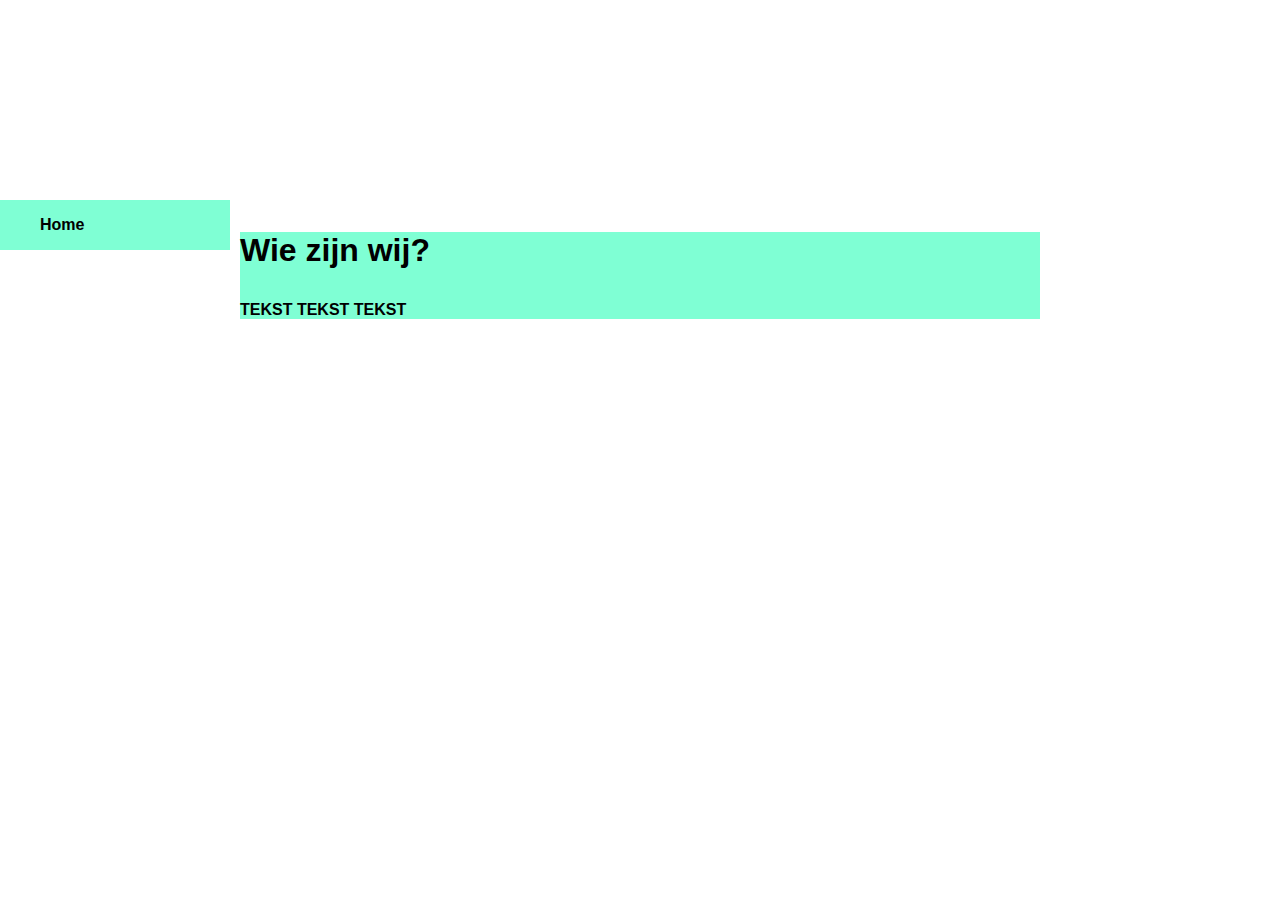
==== about.html @ e528f520 "Contactpagina & About Us aangemaakt" ====
<!DOCTYPE html>
<html>

<head>
	<meta charset="utf-8">
	<meta name="viewport" content="width=device-width">
	<title>Machine Learning</title>
	<link href="style.css" rel="stylesheet" type="text/css" />
</head>

<body>
	<header>

	</header>
	<nav>
		<ul>
			<li>
				<p>
					<a href="index.html">Home</p>
			</li>

		</ul>
	</nav>
	</div>
	<article>
		<h1>
			<p>Wie zijn wij?</p>
		</h1>
		<p>TEKST TEKST TEKST</p>
		
		</article>
	
</body>

</html>
---- style.css ----
body{
  margin:0;
  background-image: url('https://www.smartbooqing.com/wp-content/uploads/2019/07/Machine-learning.png');
}

p {
  font-family: Arial, Helvetica, sans-serif;
}


header{
  height:200px;
  background-image: url('https://www.insurancethoughtleadership.com/wp-content/uploads/2018/10/Blockchain-960x576.jpg');
  background-position: center;
}

article{
  background-color: aquamarine;
  width:62.5vw;
  margin: 0 auto;
  }

a {
text-decoration: none;
color: black;
font-weight: bold;
}

nav{
  position:fixed;
  top:200px;
  width:18vw;
  background-color: aquamarine;
}

iframe{
	float: right;
  margin-right: 20px;
  margin-top: 20px;
  margin-left: 20px;
  }

img{
  float: right;
  margin-left: 10px;
  margin-top: 70px;
  margin-right: 5px;
}

ul{
  list-style-type: none;
 }
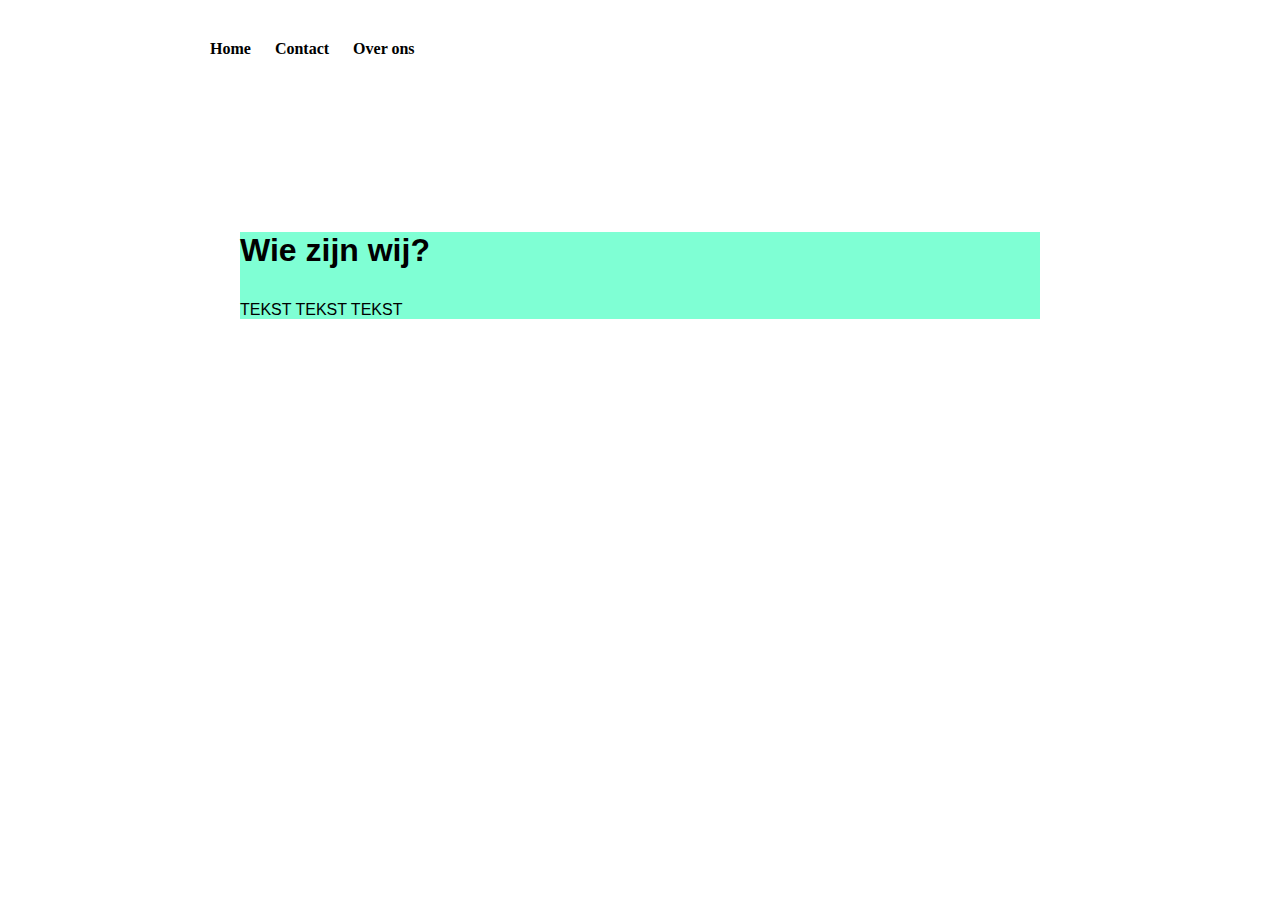
==== commit 1696be42: "nav bar gemaakt" ====
--- a/about.html
+++ b/about.html
@@ -9,19 +9,14 @@
 </head>
 
 <body>
-	<header>
-
-	</header>
-	<nav>
-		<ul>
-			<li>
-				<p>
-					<a href="index.html">Home</p>
-			</li>
-
-		</ul>
+<header class="nav-header">
+</header>
+<nav class="main-nav">
+        <a href="index.html">Home</a>
+        <a href="contact.html">Contact</a>
+        <a href="about.html">Over ons</a>
 	</nav>
-	</div>
+  </div>
 	<article>
 		<h1>
 			<p>Wie zijn wij?</p>
--- a/style.css
+++ b/style.css
@@ -8,11 +8,37 @@
 }
 
 
-header{
+.nav-header{
   height:200px;
   background-image: url('https://www.insurancethoughtleadership.com/wp-content/uploads/2018/10/Blockchain-960x576.jpg');
   background-position: center;
 }
+
+.main-nav {
+  width: 800px;
+  margin-left: 200px;
+  position: absolute;
+  top: 50px;
+}
+
+  .main-nav a {
+    display: inline-block;
+    border-radius: 5px 0px 0px 0px;
+    border-bottom: 10px solid white;
+    background-color: rgba(255, 255, 255, 0.64);
+    color: black;
+    text-decoration: none;
+    padding: 5px 10px;
+    transition: bottom 300ms ease;
+    position:relative;
+    bottom: 15px;
+    border-top-right-radius:5px;
+}
+
+    .main-nav a:hover {
+      bottom: 20px;
+    }
+
 
 article{
   background-color: aquamarine;
@@ -26,7 +52,7 @@
 font-weight: bold;
 }
 
-nav{
+.page-nav{
   position:fixed;
   top:200px;
   width:18vw;
@@ -49,4 +75,5 @@
 
 ul{
   list-style-type: none;
- }+ 
+  }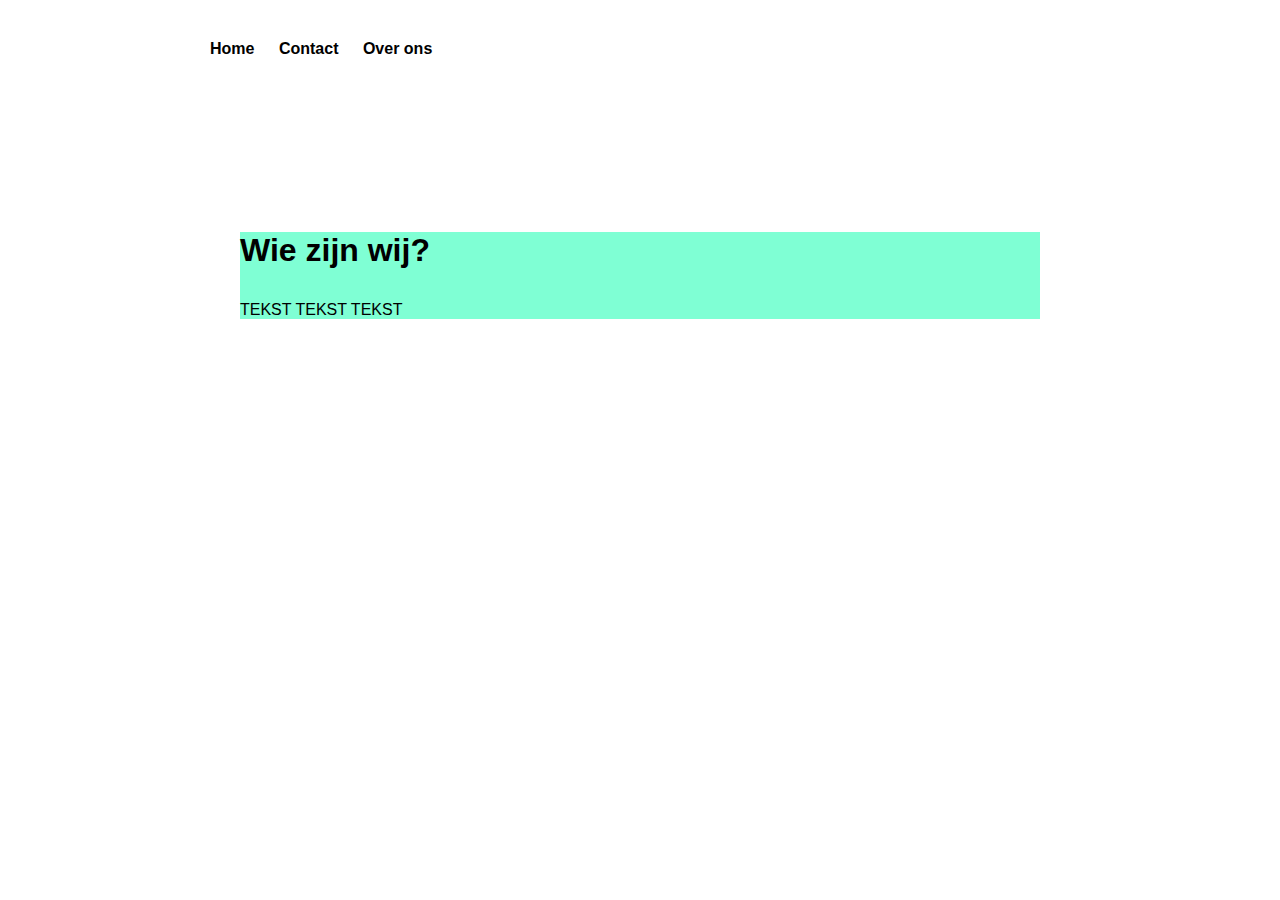
==== commit c3f118a3: "op contact en about page favicon gezet" ====
--- a/about.html
+++ b/about.html
@@ -6,6 +6,7 @@
 	<meta name="viewport" content="width=device-width">
 	<title>Machine Learning</title>
 	<link href="style.css" rel="stylesheet" type="text/css" />
+  <link rel="icon" type="image/x-icon" href="https://img.icons8.com/ios/500/artificial-intelligence.png"/>
 </head>
 
 <body>
--- a/style.css
+++ b/style.css
@@ -1,6 +1,10 @@
 body{
   margin:0;
   background-image: url('https://www.smartbooqing.com/wp-content/uploads/2019/07/Machine-learning.png');
+}
+
+.page{
+  font-family: Arial, Helvetica, sans-serif;
 }
 
 p {
@@ -19,6 +23,7 @@
   margin-left: 200px;
   position: absolute;
   top: 50px;
+  font-family: Arial, Helvetica, sans-serif;
 }
 
   .main-nav a {
@@ -41,6 +46,7 @@
 
 
 article{
+  font-family: Arial, Helvetica, sans-serif;
   background-color: aquamarine;
   width:62.5vw;
   margin: 0 auto;
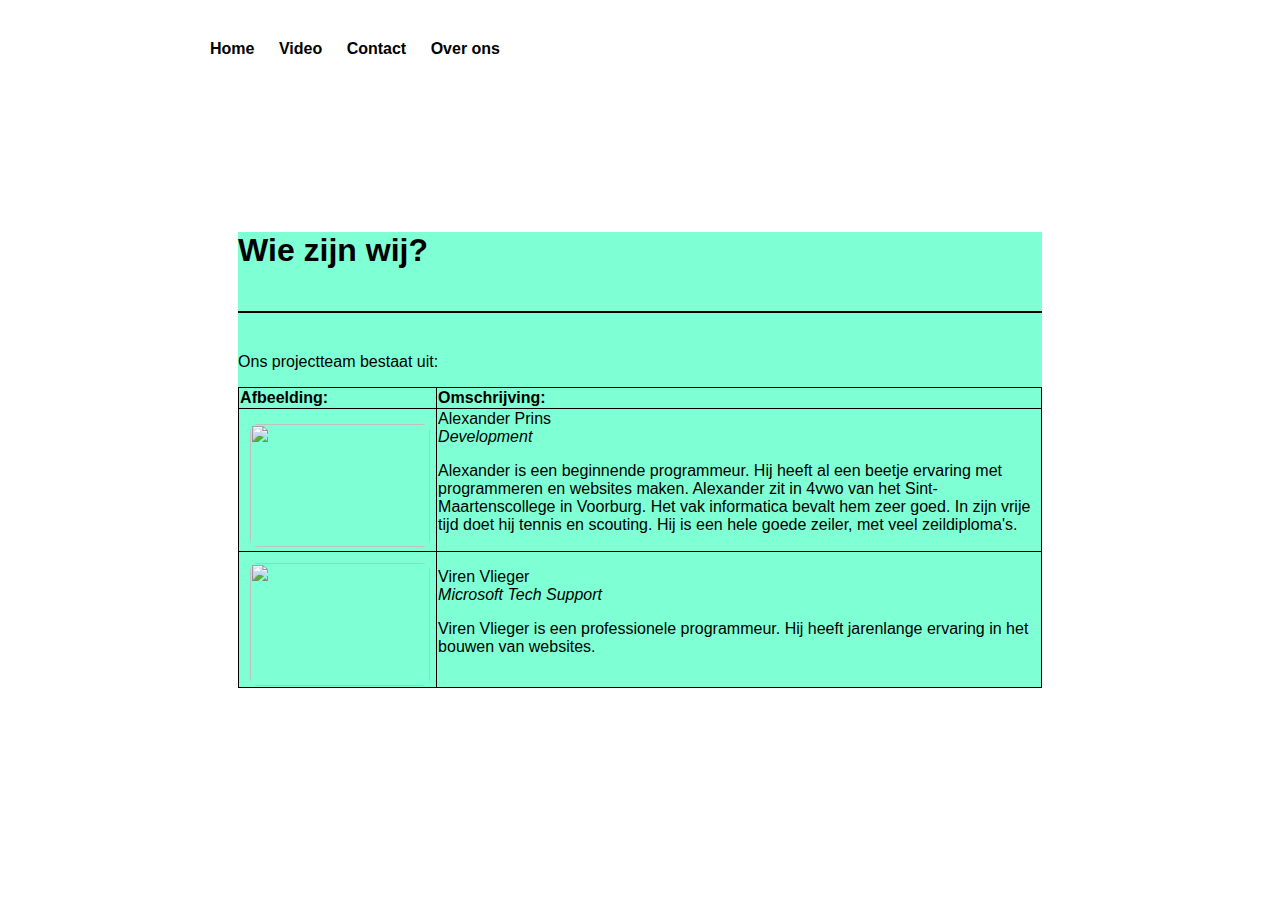
==== commit b153e780: "over ons tabel gemaakt en aparte video page gemaakt" ====
--- a/about.html
+++ b/about.html
@@ -11,18 +11,66 @@
 
 <body>
 <header class="nav-header">
-</header>
-<nav class="main-nav">
+      <nav class="main-nav">
         <a href="index.html">Home</a>
+        <a href="video.html">Video</a>
         <a href="contact.html">Contact</a>
         <a href="about.html">Over ons</a>
-	</nav>
+  </nav>
+  </header>
   </div>
 	<article>
 		<h1>
 			<p>Wie zijn wij?</p>
 		</h1>
-		<p>TEKST TEKST TEKST</p>
+		<p>Ons projectteam bestaat uit:</p>
+
+<style>
+thead {color: black;}
+tbody {color: black;}
+tfoot {color: black;}
+
+table, th, td {
+ border: 1px solid black;
+ text-align: left;
+ table-decoration: none;
+ border-collapse: collapse;
+}
+</style>
+
+    <table>
+  <thead>
+    <tr>
+      <th>Afbeelding:</th>
+      <th>Omschrijving:</th>
+      
+    </tr>
+  </thead>
+  <tbody>
+    <tr>
+      <td><img width="180" height="123"
+      src="https://d17sbgss5yk2qq.cloudfront.net/wp-content/uploads/sites/2/2019/05/anp-73758213-e1559071780852-1000x562.jpg">
+</td>
+      <td>Alexander Prins<br>
+          <i>Development</i><br>
+              <p>Alexander is een beginnende programmeur.  Hij heeft al een beetje ervaring met programmeren en websites maken. Alexander zit in 4vwo van het Sint-Maartenscollege in Voorburg. Het vak informatica bevalt hem zeer goed. In zijn vrije tijd doet hij tennis en scouting. Hij is een hele goede zeiler, met veel zeildiploma's.</p>
+</td>
+<tr>
+  <td>
+  <img width="180" height="123"
+      src="https://steamuserimages-a.akamaihd.net/ugc/860603245456379581/09A1FDC492843BF71A2409E1B972B2DF9BB70E56/"> 
+</td>
+<td>
+Viren Vlieger<br>
+<i>Microsoft Tech Support</i><br>
+
+<p>Viren Vlieger is een professionele programmeur. Hij heeft jarenlange ervaring in het bouwen van websites.</p>
+
+</td>    
+    </tr>
+  </tbody>
+</table>
+
 		
 		</article>
 	
--- a/style.css
+++ b/style.css
@@ -1,6 +1,8 @@
 body{
   margin:0;
+  padding: 0;
   background-image: url('https://www.smartbooqing.com/wp-content/uploads/2019/07/Machine-learning.png');
+  font-family: Arial, Helvetica, sans-serif;
 }
 
 .page{
@@ -19,25 +21,26 @@
 }
 
 .main-nav {
-  width: 800px;
-  margin-left: 200px;
-  position: absolute;
-  top: 50px;
-  font-family: Arial, Helvetica, sans-serif;
+ width: 800px;
+ margin-left: 200px;
+ position: absolute;
+ top: 50px;
+ font-family: Arial, Helvetica, sans-serif;
 }
 
   .main-nav a {
-    display: inline-block;
-    border-radius: 5px 0px 0px 0px;
-    border-bottom: 10px solid white;
-    background-color: rgba(255, 255, 255, 0.64);
-    color: black;
-    text-decoration: none;
-    padding: 5px 10px;
-    transition: bottom 300ms ease;
-    position:relative;
-    bottom: 15px;
-    border-top-right-radius:5px;
+   display: inline-block;
+   border-radius: 5px 0px 0px 0px;
+   border-bottom: 10px solid white;
+   background-color: rgba(255, 255, 255, 0.64);
+   color: black;
+   text-decoration: none;
+   padding: 5px 10px;
+   transition: bottom 300ms ease;
+   position:relative;
+   bottom: 15px;
+   border-top-right-radius:5px;
+    
 }
 
     .main-nav a:hover {
@@ -48,7 +51,7 @@
 article{
   font-family: Arial, Helvetica, sans-serif;
   background-color: aquamarine;
-  width:62.5vw;
+  width:62.8vw;
   margin: 0 auto;
   }
 
@@ -60,13 +63,14 @@
 
 .page-nav{
   position:fixed;
-  top:200px;
+  top:210px;
   width:18vw;
   background-color: aquamarine;
 }
 
 iframe{
-	float: right;
+	float: center;
+  position: center;
   margin-right: 20px;
   margin-top: 20px;
   margin-left: 20px;
@@ -75,11 +79,19 @@
 img{
   float: right;
   margin-left: 10px;
-  margin-top: 70px;
+  margin-top: 10px;
   margin-right: 5px;
+  border-radius: 8px;
 }
 
 ul{
   list-style-type: none;
  
-  }+  }
+
+h1 {
+  margin: 10px 0 40px;
+  padding-bottom: 10px;
+  color: #000000;
+  border-bottom: 2px solid #000000;
+}
